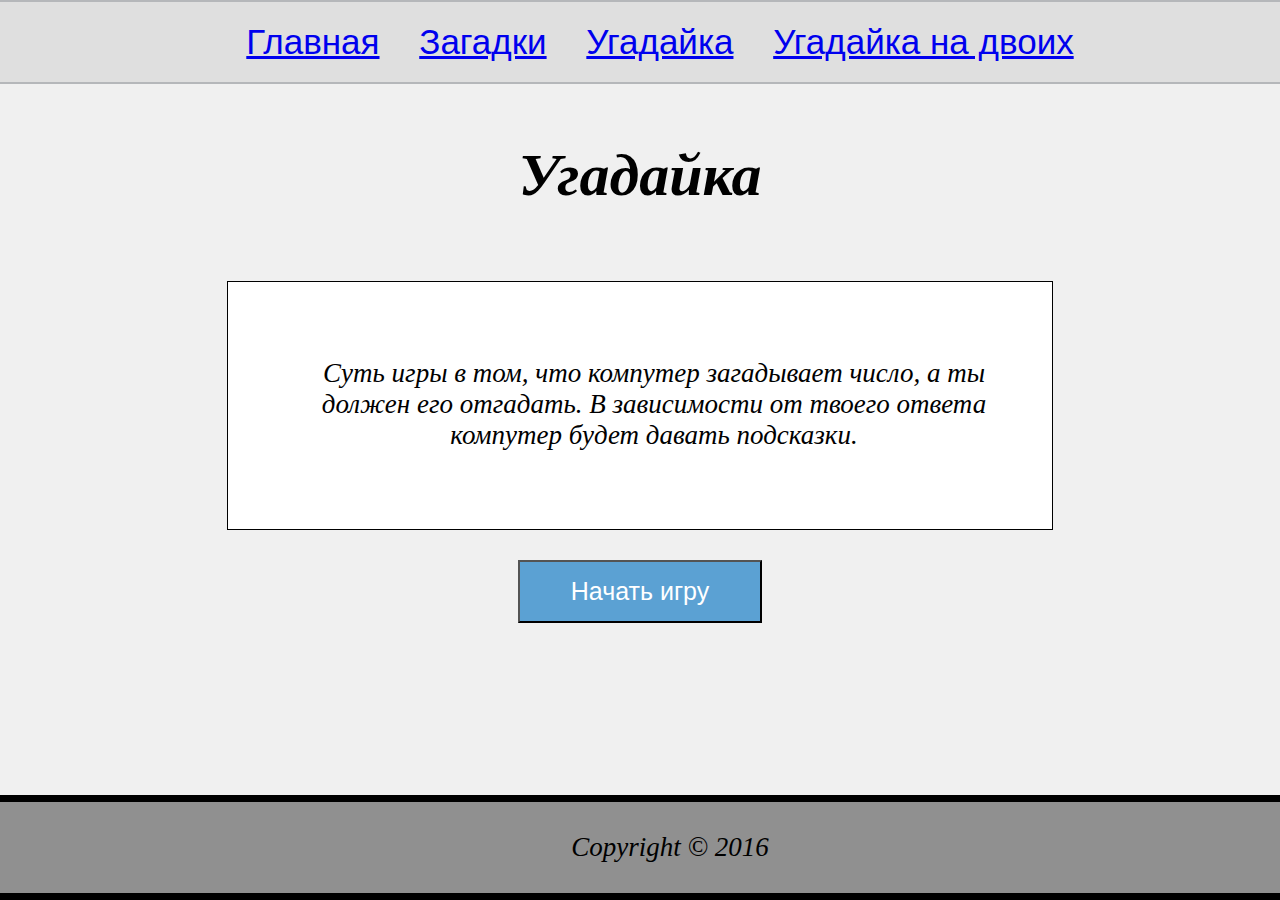
==== gamecopm1.html @ ea1d2ae9 "сайт" ====
<!DOCTYPE html>
<html>
<head>
	<meta charset="utf-8">
	<title>Мой первый личный сайт</title>
	<link rel="stylesheet" type="text/css" href="style.css">
	<script type="text/javascript" src="script.js"></script>
</head>
<body>
<div id="header">
		<a href="index.html">Главная</a><span></span>
		<a href="Zagadki.html">Загадки</a><span></span>
		<a href="gamecopm1.html">Угадайка</a><span></span>
		<a href="gamecopm2.html">Угадайка на двоих</a>
		</div>
		<br><br><br>
<h1>Угадайка</h1>
		<br>
		<!--<img src="img/1.jpg" alt="котик" style="margin-left: 100px; border-radius: 10%;">-->
		<center><div id="center"><p>Суть игры в том, что компутер загадывает число, а ты должен его отгадать. В зависимости от твоего ответа компутер будет давать подсказки.</p>
		</div>
		<input value="Начать игру" onclick="gamecopm1()" type="button">
		</center>
		


		<div id="copy">Copyright © 2016</div>

</body>
</html>
---- style.css ----
body {background-color: #f0f0f0;
font-style: italic;
font-size: 27px;

}
#header{
text-align: center;
   /*max-width:1815px;*/
	position: fixed;
	top: 0px;
	margin: 0px;
	width: 100%;
	left: 0px;
	border-top: 2px solid #b5b7ba;
border-bottom: 2px solid #b5b7ba;
background: #dfdfdf;
padding: 20px;
font-family: arial;
font-weight: 800px;
font-style: normal;
font-size: 35px;
}
#header span {
    padding: 0 15px;
    }
#content{
	width: 671px;
	background-color: #ffffff;
    float: right;
    border: 3px solid black;
    padding: 49px 48px 51px 76px;
    margin-right: 50px;
}
#center{
	width: 700px;
	background-color: #ffffff;
    border: 1px solid black;
    padding: 49px 48px 51px 76px;
}

   
 
    }
a{color: black;}
h1{text-align: center;
font-size: 60px;
}
span img{margin-left: 100px;
	border-radius: 48%;}

input{
    background-color:#5ba1d3;
    color:  #ffffff;
    font-size: 25px;
    margin-top: 30px;
    padding:15px 51px;
}

#copy{ position: fixed;
width: 100%;
bottom: 0px;
left: 0;
padding: 30px;
border-top: 7px solid black;
border-bottom: 7px solid black;
background: #909090;
text-align: center;

}
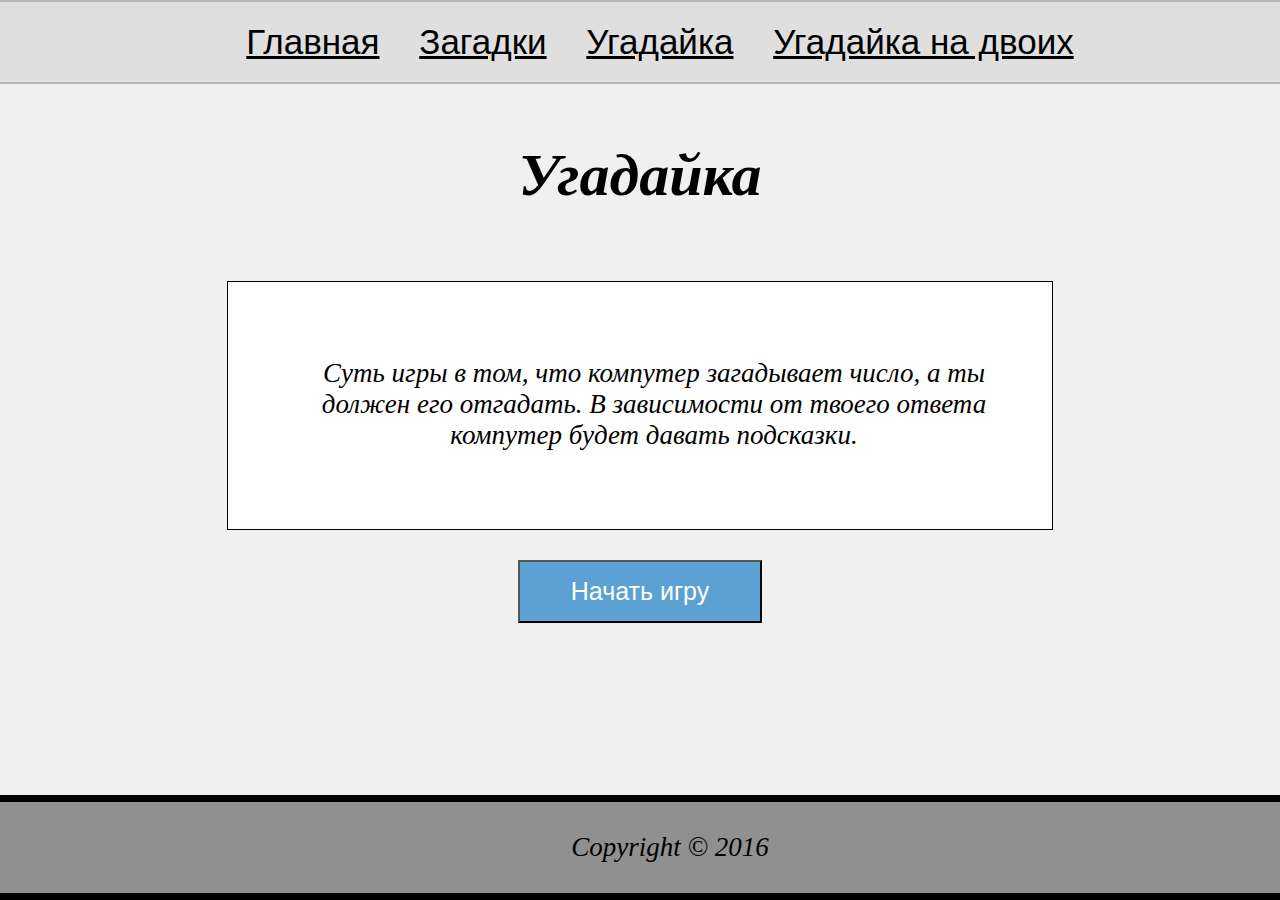
==== commit fa03dcce: "Add files via upload" ====
--- a/gamecopm1.html
+++ b/gamecopm1.html
@@ -1,30 +1,30 @@
-<!DOCTYPE html>
-<html>
-<head>
-	<meta charset="utf-8">
-	<title>Мой первый личный сайт</title>
-	<link rel="stylesheet" type="text/css" href="style.css">
-	<script type="text/javascript" src="script.js"></script>
-</head>
-<body>
-<div id="header">
-		<a href="index.html">Главная</a><span></span>
-		<a href="Zagadki.html">Загадки</a><span></span>
-		<a href="gamecopm1.html">Угадайка</a><span></span>
-		<a href="gamecopm2.html">Угадайка на двоих</a>
-		</div>
-		<br><br><br>
-<h1>Угадайка</h1>
-		<br>
-		<!--<img src="img/1.jpg" alt="котик" style="margin-left: 100px; border-radius: 10%;">-->
-		<center><div id="center"><p>Суть игры в том, что компутер загадывает число, а ты должен его отгадать. В зависимости от твоего ответа компутер будет давать подсказки.</p>
-		</div>
-		<input value="Начать игру" onclick="gamecopm1()" type="button">
-		</center>
-		
-
-
-		<div id="copy">Copyright © 2016</div>
-
-</body>
+<!DOCTYPE html>
+<html>
+<head>
+	<meta charset="utf-8">
+	<title>Мой первый личный сайт</title>
+	<link rel="stylesheet" type="text/css" href="style.css">
+	<script type="text/javascript" src="script.js"></script>
+</head>
+<body>
+<div class="header">
+		<a href="index.html">Главная</a><span></span>
+		<a href="Zagadki.html">Загадки</a><span></span>
+		<a href="gamecopm1.html">Угадайка</a><span></span>
+		<a href="gamecopm2.html">Угадайка на двоих</a>
+		</div>
+		<br><br><br>
+<h1>Угадайка</h1>
+		<br>
+		<!--<img src="img/1.jpg" alt="котик" style="margin-left: 100px; border-radius: 10%;">-->
+		<center><div class="center"><p>Суть игры в том, что компутер загадывает число, а ты должен его отгадать. В зависимости от твоего ответа компутер будет давать подсказки.</p>
+		</div>
+		<input value="Начать игру" onclick="gamecopm1()" type="button">
+		</center>
+		
+
+
+		<div class="copy">Copyright © 2016</div>
+
+</body>
 </html>--- a/style.css
+++ b/style.css
@@ -1,69 +1,71 @@
-body {background-color: #f0f0f0;
-font-style: italic;
-font-size: 27px;
-
-}
-#header{
-text-align: center;
-   /*max-width:1815px;*/
-	position: fixed;
-	top: 0px;
-	margin: 0px;
-	width: 100%;
-	left: 0px;
-	border-top: 2px solid #b5b7ba;
-border-bottom: 2px solid #b5b7ba;
-background: #dfdfdf;
-padding: 20px;
-font-family: arial;
-font-weight: 800px;
-font-style: normal;
-font-size: 35px;
-}
-#header span {
-    padding: 0 15px;
-    }
-#content{
-	width: 671px;
-	background-color: #ffffff;
-    float: right;
-    border: 3px solid black;
-    padding: 49px 48px 51px 76px;
-    margin-right: 50px;
-}
-#center{
-	width: 700px;
-	background-color: #ffffff;
-    border: 1px solid black;
-    padding: 49px 48px 51px 76px;
-}
-
-   
- 
-    }
-a{color: black;}
-h1{text-align: center;
-font-size: 60px;
-}
-span img{margin-left: 100px;
-	border-radius: 48%;}
-
-input{
-    background-color:#5ba1d3;
-    color:  #ffffff;
-    font-size: 25px;
-    margin-top: 30px;
-    padding:15px 51px;
-}
-
-#copy{ position: fixed;
-width: 100%;
-bottom: 0px;
-left: 0;
-padding: 30px;
-border-top: 7px solid black;
-border-bottom: 7px solid black;
-background: #909090;
-text-align: center;
-
+body {background-color: #f0f0f0;
+font-style: italic;
+font-size: 27px;
+
+}
+.header{
+text-align: center;
+   /*max-width:1815px;*/
+	position: fixed;
+	top: 0px;
+	margin: 0px;
+	width: 100%;
+	left: 0px;
+	border-top: 2px solid #b5b7ba;
+border-bottom: 2px solid #b5b7ba;
+background: #dfdfdf;
+padding: 20px;
+font-family: arial;
+font-weight: 800px;
+font-style: normal;
+font-size: 35px;
+}
+.header span {
+    padding: 0 15px;
+    }
+.content{
+	width: 671px;
+	background-color: #ffffff;
+    float: right;
+    border: 3px solid black;
+    padding: 49px 48px 51px 76px;
+    margin-right: 50px;
+}
+.center{
+	width: 700px;
+	background-color: #ffffff;
+    border: 1px solid black;
+    padding: 49px 48px 51px 76px;
+}
+
+   
+ 
+
+a{ color: black;
+}
+a:visited{color:black;}
+h1{text-align: center;
+font-size: 60px;
+}
+span img{margin-left: 100px;
+	border-radius: 48%;}
+
+input{
+    background-color:#5ba1d3;
+    color:  #ffffff;
+    font-size: 25px;
+    margin-top: 30px;
+    padding:15px 51px;
+}
+
+.copy{ position: fixed;
+width: 100%;
+bottom: 0px;
+left: 0;
+padding: 30px;
+border-top: 7px solid black;
+border-bottom: 7px solid black;
+background: #909090;
+text-align: center;
+
 }